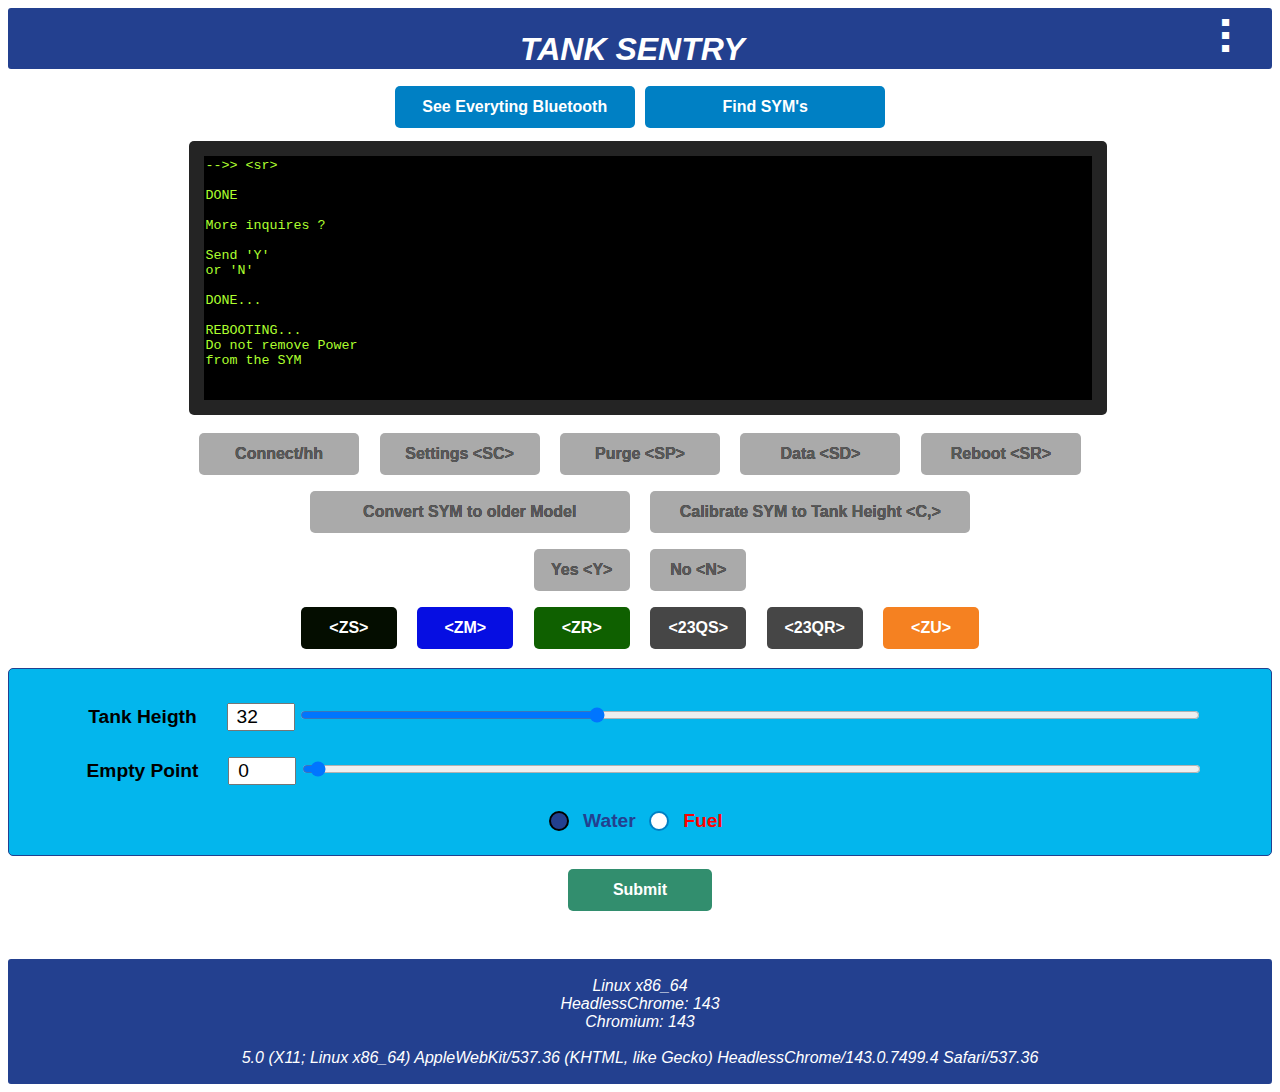
==== index.html @ a9f85390 "Update index.html" ====
<!DOCTYPE html>
<html lang="en">
<head>
    <meta charset="UTF-8">
    <meta name="viewport" content="width=device-width, initial-scale=1.0">
    <link rel="stylesheet" href="style/style3D.css" id="style3D" disabled>
    <link rel="stylesheet" href="style/styleFlat.css" id="styleFlat" >
    <link rel="stylesheet" href="style/nightStyle.css" id="nightStyle" disabled>
    <title>Tank Sentry</title>
</head>
<body>
    <div class="content-wrapper">
        <div class="mainContainer" id="title">
            <h1 class="tankSentry">TANK SENTRY</h1>
            <div class="dropdown">
                <button class="dropdown">&#10247;</button>
                <div class="dropdown-content">
                    <button class="" onclick="flatSyleSheet()">Flat Theme</button>
                    <button class="" onclick="style3DSheet()">3D Theme</button>
                    <button class="" onclick="nightSheet()">Night Theme</button>
                </div>
            </div>
        </div>
    
        <div class="container" id="findButtonsContainer">
            <button type="button" class="butt" id="seeEverythingId" onclick="seeEverything()">See Everyting Bluetooth</button>
            <button type="button" class="butt" id="FindSymsId" onclick="connectSym()">Find SYM's</button>
        </div>

        <div class="container" id="textAreaContainer">
            <label for="textArea"></label>
            <textarea name="textArea" title="SymResponce" id="textAreaId" rows="16" cols="80" disabled wrap="hard"></textarea>
        </div>

        <div class="container" id="mainButtonsContainer">
            <button type="button" class="butt set disable" id="hhId" onclick="hh()">Connect/hh</button>
            <button type="button" class="butt set disable" id="scId" onclick="sc()" disabled>Settings &ltSC&gt</button>
            <button type="button" class="butt set disable" id="spId" onclick="sp()" disabled>Purge &ltSP&gt</button>
            <button type="button" class="butt set disable" id="sdId" onclick="sd()" disabled>Data &ltSD&gt</button>
            <button type="button" class="butt set reboot disable" id="rebootId" onclick="reboot()" disabled>Reboot &ltSR&gt</button>
        </div>

        <div class="container" id="convertContainer">
            <button type="button" class="butt convert disable" id="convertToOlderId" onclick="convertSym()" disabled>Convert SYM to older Model</button>
            <button type="button" class="butt convert disable" id="calibateId" onclick="calibrationSelectionSection()" disabled>Calibrate SYM to Tank Height &ltC,&gt</button>
        </div>

        <div class="container" id="ynContainer">
            <button type="button" class="butt select yn disable" id="yId" onclick="y()" disabled>Yes &ltY&gt</button>
            <button type="button" class="butt select yn disable" id="nId" onclick="n()" disabled>No &ltN&gt</button>
        </div>

        <div class="container" id="olderSymsModelContainer">
            <button type="button" class="butt select zsSym" id="zsSymId" onclick="zsSym()">&ltZS&gt</button>
            <button type="button" class="butt select zmSym" id="zmSymId" onclick="zmSym()">&ltZM&gt</button>
            <button type="button" class="butt select zrSym" id="zrSymId" onclick="zrSym()">&ltZR&gt</button>
            <button type="button" class="butt select sym23qs" id="sym23qsId" onclick="sym23qs()">&lt23QS&gt</button>
            <button type="button" class="butt select sym23qr" id="sym23qrId" onclick="sym23qr()">&lt23QR&gt</button>
            <button type="button" class="butt select uSym" id="uSymId" onclick="uSym()">&ltZU&gt</button>
        </div>

        <section class="container" id="calibrationSection">
            <div class="container" id="calibrationContainer">
                <div class="container height">
                    <form>
                        <label for="heigthRangeId">Tank Heigth</label>
                        <label for="heigthNumberId"></label>
                        <input type="number" id="heigthNumberId" name="heightNumberName" class="" value="32" min="9" max="80" required oninput="this.form.heigthRangeId.value=this.value">
                        <input type="range" id="heigthRangeId" name="heigthRangeName" min="9" max="80" value="32" oninput="this.form.heigthNumberId.value = this.value">
                    </form>
                </div>
                <div class="container empty">
                    <form>
                        <label for="emptyRangeId">Empty Point</label>
                        <label for="emptyNumberId"></label>
                        <input type="number" id="emptyNumberId" name="emptyNumberName" class="" value="0" min="0" max="15" required oninput="this.form.emptyRangeId.value=this.value">
                        <input type="range" id="emptyRangeId" name="emptyRangeName" min="0" max="15" value="0" oninput="this.form.emptyNumberId.value=this.value">
                    </form>
                </div>
                <div class="container radios">
                    <input type="radio" id="waterRadioId" name="waterFuelName" value="W" class="" checked="checked">
                    <label for="waterRadioId" id="waterRadioLabel" class="water">Water</label>
                    <input type="radio" id="fuelRadioId" name="waterFuelName" value="D">
                    <label for="fuelRadioId" id="fuelRadioLabel" class="fuel">Fuel</label>
                </div>
            </div>
            <div class="container">
                <button type="button" class="butt submit" id="submitCalibrationId" onclick="submitCalibration()">Submit</button>
            </div>
        </section> 
    </div>

    <footer class="mainContainer" id="footerSection">
        <div class="container">
            <p id="deviceInfo"></p>
        </div>
    </footer>

<script src="js/index.js"></script>

    <!-- <div id="resources">
        <h3 style="color: black;">Resources:</h3>
        <p><span class="res">Google Bluetooth Internal Devices: </span> chrome://bluetooth-internals/#devices</p>
        <p><span class="res">Assigned Numbers PDF: </span> chrome-extension://efaidnbmnnnibpcajpcglclefindmkaj/https://www.bluetooth.com/wp-content/uploads/Files/Specification/HTML/Assigned_Numbers/out/en/Assigned_Numbers.pdf?v=1742134068537</p>
        <p><span class="res">Chrome Developer Exaple Code: </span> https://developer.chrome.com/docs/capabilities/bluetooth</p>
        <p><span class="res">Web Bluetooth / Write Descriptor Sample: </span> https://googlechrome.github.io/samples/web-bluetooth/write-descriptor.html?service=49535343-fe7d-4ae5-8fa9-9fafd205e455&characteristic=49535343-6daa-4d02-abf6-19569aca69fe</p>
        <p><span class="res">WebBluetooth Registries: </span> https://github.com/WebBluetoothCG/registries </p>
        <p><span class="res">Web Bluetooth API: </span>https://webbluetoothcg.github.io/web-bluetooth/#notification-events</p>
        <p><span class="res">Web Serial App: </span> https://web-serial-app.netlify.app/</p>
        <p><span class="res">Read Characteristic Value: </span> https://googlechrome.github.io/samples/web-bluetooth/read-characteristic-value-changed.html</p>
    </div> -->
    
</body>
</html>
---- style/style3D.css ----
:root {
  --darkBlue: #23408F;
  --mediumBlue: #0080c4;
  --lightBlue: #03B6ED;
  --textHover: #03ff03;
  --textCode: #adff2f;
  --textClick: #fcf401;
  --submitButton: #328E6E;
  --submitLight: #5ffc7f;
  --reboot: #ff4949;
  --rebootLight: #fcb0b0;
  --zs: #040d00;
  --zm: #060ee2;
  --zr: #0f6000;
  --sym23qs: #464646;
  --symU: #f58121;
  --zsLight: #ffffff;
  --zmLight: #7cd8f9;
  --zrLight: #8afc76;
  --symULight: #f5d2b4;
  --backDisable: #aaaaaa;
  --backDisableLight: #969696;
  --colorDisable: #5a5a5a;
}

body{background-color: white; font-family: "Droid Sans", sans-serif;}

.mainContainer{ font-style: oblique; background-color: var(--darkBlue); width: 100%; height: auto; padding: 0.1rem 0; text-align: center; border-radius: 10px; box-shadow: 0px 2px 5px black; display: inline-block;}

h1{ color: white; text-shadow: 3px 2px 2px black; float: left; position: absolute; margin-left: 40%;}
@media screen and (max-width: 700px) { .tankSentry { margin-left: 10%; } }


.dropdown { background-color: var(--darkBlue); color: white; font-size: 3rem; border: none; cursor: pointer; }
.dropdown { float: right; margin-right: 0.5rem;}
.dropdown-content { display: none; position: absolute; background-color: var(--darkBlue); z-index: 1; margin-top: 4.2rem; translate: -10rem; }
.dropdown-content button { color: white; display: block; background-color: var(--darkBlue); font-size: 1.5rem; width: 13rem; padding: 10px; border-radius: 3px; border-color: transparent;}
.dropdown-content button:hover {background-image: linear-gradient(var(--mediumBlue) 70%, var(--lightBlue));}
.dropdown:hover .dropdown-content { display: block; }
.dropdown:hover .dropdown { background-image: linear-gradient(var(--mediumBlue) 70%, var(--lightBlue)); }

#footerSection{color: white; margin-top: 2rem;}

textarea{ resize: none; background-color: black; color: var(--textCode); border-radius: 10px; border-width: 15px; width: 70%; box-shadow: 0px 2px 5px black;}

.container{display: inline-flexbox; text-align: center; margin-top: 10px; }

.butt{ padding: 10px; font-size: 16px; border-radius: 10px; font-weight: bold; margin-top: 5px;  width: 15rem; margin: 3px; color: white; text-shadow: 2px 2px 2px black; background-image: linear-gradient(var(--mediumBlue) 70%, var(--lightBlue)); }
.butt:hover{ box-shadow: 5px 5px 20px black; color: var(--textHover); }
.butt:active{ box-shadow: 10px 10px 20px black; color: var(--textClick); }

.reboot{ background-image: linear-gradient( var(--reboot) 60%, var(--rebootLight)); }

.select{ width: 6rem; margin-inline: 0.5rem; background-image: linear-gradient(var(--mediumBlue) 70%, white);}
.set{ width: 10rem; margin-inline: 0.5rem;}
.convert{ width: 20rem; margin-inline: 0.5rem;}
.yn{background-image: linear-gradient( var(--submitButton) 60%, var(--submitLight)); }

.zsSym{ background-image: linear-gradient( var(--zs) 60%, var(--zsLight));}
.zmSym{ background-image: linear-gradient( var(--zm) 60%, var(--zmLight));}
.zrSym{ background-image: linear-gradient( var(--zr) 60%, var(--zrLight));}
.sym23qs{ background-image: linear-gradient( var(--sym23qs) 60%, var(--zsLight));}
.sym23qr{ background-image: linear-gradient( var(--sym23qs) 60%, var(--zsLight));}
.uSym{ background-image: linear-gradient( var(--symU) 60%, var(--symULight));}

#calibrationContainer{font-weight: bold; font-size: 1.3rem; box-sizing: border-box; background-color: var(--lightBlue); border-radius: 10px; border: 0.1rem solid var(--darkBlue); width: 100%; align-items: center; margin: auto; margin-top: 1rem; height: auto; padding: 1rem 0rem;}

@media screen and (max-width: 700px) { .height { display: block; } }
@media screen and (max-width: 1000px) { .empty { display: block; } }

div input, div label{font-size: 1.2rem; color: black; margin: 0.5rem 0rem; padding-inline: 0.5rem; display: inline;}

input[type="number"]{ width: 3rem; display: inline-block; box-shadow: 0px 1px 3px black; font-weight: bold;}

input[type="range"]{ width: 70%; display: inline-block; box-shadow: 5px 2px 5px rgb(0, 44, 101); cursor: pointer; }

input[type="radio"] { -webkit-appearance: none; -moz-appearance: none; appearance: none; border-radius: 50%; width: 20px; height: 20px; border: 0.15rem solid var(--mediumBlue); transition: 0.5s all linear; background-color: white; vertical-align: middle; }

#waterRadioLabel:hover { color: var(--darkBlue); cursor: pointer; }
#waterRadioLabel { color: var(--darkBlue); }
#fuelRadioLabel:hover { color: red; cursor: pointer; }
#fuelRadioLabel { color: red; }

#waterRadioId[type="radio"]:checked { background-color: var(--darkBlue); border-color: black;}
#fuelRadioId[type="radio"]:checked { background-color: red; border-color: black;}


.submit{background-image: linear-gradient( var(--submitButton) 60%, var(--submitLight)); margin-bottom: 1rem; width: 9rem;}

.disable, .disable:hover, .disable:active{ background-image: linear-gradient( var(--backDisable), var(--backDisableLight)); color: var(--colorDisable); box-shadow: 0px 0px 0px black; text-shadow: 0px 0px 0px black; border-color: transparent; font-size: 1rem;}
---- style/styleFlat.css ----
:root {
  --darkBlue: #23408F;
  --mediumBlue: #0080c4;
  --lightBlue: #03B6ED;
  --textHover: #03ff03;
  --textCode: #adff2f;
  --textClick: #fcf401;
  --submitButton: #328E6E;
  --submitLight: #5ffc7f;
  --reboot: #ff4949;
  --rebootLight: #fcb0b0;
  --zs: #040d00;
  --zm: #060ee2;
  --zr: #0f6000;
  --sym23qs: #464646;
  --symU: #f58121;
  --zsLight: #ffffff;
  --zmLight: #7cd8f9;
  --zrLight: #8afc76;
  --symULight: #f5d2b4;
  --backDisable: #aaaaaa;
  --backDisableLight: #969696;
  --colorDisable: #5a5a5a;
}

body{background-color: white; font-family: "Droid Sans", sans-serif;}

.mainContainer{ font-style: oblique; background-color: var(--darkBlue); width: 100%; height: auto; padding: 0.1rem 0; text-align: center; border-radius: 3px; display: inline-block; }

h1{ color: white; float: left; position: absolute; margin-left: 40%; }
@media screen and (max-width: 700px) { .tankSentry { margin-left: 10%; } }

.dropdown { background-color: var(--darkBlue); color: white; font-size: 3rem; border: none; cursor: pointer; }
.dropdown { float: right; margin-right: 0.5rem;}
.dropdown-content { display: none; position: absolute; background-color: var(--darkBlue); z-index: 1; margin-top: 4.2rem; translate: -10rem; }
.dropdown-content button { color: white; display: block; background-color: var(--darkBlue); font-size: 1.5rem; width: 13rem; padding: 10px; border-radius: 3px; border-color: transparent;}
.dropdown-content button:hover {background-color: var(--lightBlue);}
.dropdown:hover .dropdown-content { display: block; }
.dropdown:hover .dropdown { background-color: var(--mediumBlue); }

#footerSection{color: white; margin-top: 2rem;}

textarea{ resize: none; background-color: black; color: var(--textCode); border-radius: 5px; border-width: 15px; width: 70%;}

.container{display: inline-flexbox; text-align: center; margin-top: 10px; }

.butt{ padding: 10px; font-size: 16px; border-radius: 5px; font-weight: bold; margin-top: 5px;  width: 15rem; margin: 3px; color: white; background-color: var(--mediumBlue); border-color: transparent;}
.butt:hover{ box-shadow: 5px 5px 20px black; color: var(--textHover); }
.butt:active{ box-shadow: 10px 10px 20px black; color: var(--textClick); }

.reboot{ background-color: var(--reboot) }

.select{ width: 6rem; margin-inline: 0.5rem; background-color: var(--mediumBlue);}
.set{ width: 10rem; margin-inline: 0.5rem;}
.convert{ width: 20rem; margin-inline: 0.5rem;}
.yn{background-color: var(--submitButton) }

.zsSym{ background-color: var(--zs);}
.zmSym{ background-color: var(--zm);}
.zrSym{ background-color: var(--zr);}
.sym23qs{ background-color: var(--sym23qs);}
.sym23qr{ background-color: var(--sym23qs);}
.uSym{ background-color: var(--symU);}

#calibrationContainer{font-weight: bold; font-size: 1.3rem; box-sizing: border-box; background-color: var(--lightBlue); border-radius: 5px; border: 0.1rem solid var(--darkBlue); width: 100%; align-items: center; margin: auto; margin-top: 1rem; height: auto; padding: 1rem 0rem;}

@media screen and (max-width: 700px) { .height { display: block; } }
@media screen and (max-width: 1000px) { .empty { display: block; } }

div input, div label{font-size: 1.2rem; color: black; margin: 0.5rem 0rem; padding-inline: 0.5rem; display: inline;}

input[type="number"]{ width: 3rem; display: inline-block;}

input[type="range"]{ width: 70%; display: inline-block;}

input[type="radio"] { -webkit-appearance: none; -moz-appearance: none; appearance: none; border-radius: 50%; width: 20px; height: 20px; border: 0.15rem solid var(--mediumBlue); transition: 0.5s all linear; background-color: white; vertical-align: middle; }

#waterRadioLabel:hover { color: var(--darkBlue); cursor: pointer; }
#waterRadioLabel { color: var(--darkBlue); }
#fuelRadioLabel:hover { color: red; cursor: pointer; }
#fuelRadioLabel { color: red; }

#waterRadioId[type="radio"]:checked { background-color: var(--darkBlue); border-color: black;}
#fuelRadioId[type="radio"]:checked { background-color: red; border-color: black;}


.submit{background-color: var(--submitButton); margin-bottom: 1rem; width: 9rem;}

.disable, .disable:hover, .disable:active{ background-color: var(--backDisable); color: var(--colorDisable); box-shadow: 0px 0px 0px black; text-shadow: 0px 0px 0px black; border-color: transparent; font-size: 1rem;}
---- style/nightStyle.css ----
:root {
  --darkBlue: #23408F;
  --mediumBlue: #0080c4;
  --lightBlue: #03B6ED;
  --textHover: #03ff03;
  --textCode: #adff2f;
  --textClick: #fcf401;
  --submitButton: #328E6E;
  --submitButtonBlack: #1c4d3b;
  --submitLight: #5ffc7f;
  --reboot: #ff4949;
  --rebootBlack: #6d2e2e;
  --rebootLight: #fcb0b0;
  --zs: #383a37;
  --zm: #232564;
  --zr: #27601e;
  --sym23qs: #464646;
  --symU: #9f571c;
  --zsLight: #ffffff;
  --zmLight: #7cd8f9;
  --zrLight: #8afc76;
  --symULight: #f5d2b4;
  --backDisable: #aaaaaa;
  --backDisableLight: #969696;
  --colorDisable: #5a5a5a;
  --buttonColor: #414141;
}

body{background-color: black; font-family: "Droid Sans", sans-serif;}

.mainContainer{ font-style: oblique; background-color: var(--buttonColor); width: 100%; height: auto; padding: 0.1rem 0; text-align: center; border-radius: 3px; display: inline-block; }

h1{ color: white; float: left; position: absolute; margin-left: 40%; }
@media screen and (max-width: 700px) { .tankSentry { margin-left: 10%; } }

.dropdown { background-color: var(--buttonColor); color: white; font-size: 3rem; border: none; cursor: pointer; }
.dropdown { float: right; margin-right: 0.5rem;}
.dropdown-content { display: none; position: absolute; background-color: black; z-index: 1; margin-top: 4.2rem; translate: -10rem; }
.dropdown-content button { color: white; display: block; background-color: var(--buttonColor); font-size: 1.5rem; width: 13rem; padding: 10px; border-radius: 3px; border-color: transparent;}
.dropdown-content button:hover {background-color: grey;}
.dropdown:hover .dropdown-content { display: block; }
.dropdown:hover .dropdown { background-color: grey; }

#footerSection{color: white; margin-top: 2rem;}

textarea{ resize: none; background-color: black; color: var(--textCode); border-radius: 5px; border-width: 15px; width: 70%;}

.container{display: inline-flexbox; text-align: center; margin-top: 10px; }

.butt{ padding: 10px; font-size: 16px; border-radius: 5px; font-weight: bold; margin-top: 5px;  width: 15rem; margin: 3px; color: white; background-color: var(--buttonColor); border-color: transparent;}
.butt:hover{ box-shadow: 5px 5px 20px black; background-color: grey;}
.butt:active{ box-shadow: 10px 10px 20px black; color: var(--textClick); }

.reboot{ background-color: var(--rebootBlack) }

.select{ width: 6rem; margin-inline: 0.5rem; background-color: var(--mediumBlue);}
.set{ width: 10rem; margin-inline: 0.5rem;}
.convert{ width: 20rem; margin-inline: 0.5rem;}
.yn{background-color: var(--submitButtonBlack) }

.zsSym{ background-color: var(--zs);}
.zmSym{ background-color: var(--zm);}
.zrSym{ background-color: var(--zr);}
.sym23qs{ background-color: var(--sym23qs);}
.sym23qr{ background-color: var(--sym23qs);}
.uSym{ background-color: var(--symU);}

#calibrationContainer{font-weight: bold; font-size: 1.3rem; box-sizing: border-box; background-color: var(--buttonColor); border-radius: 5px; width: 100%; align-items: center; margin: auto; margin-top: 1rem; height: auto; padding: 1rem 0rem;}

@media screen and (max-width: 700px) { .height { display: block; } }
@media screen and (max-width: 1000px) { .empty { display: block; } }

div input, div label{font-size: 1.2rem; color: white; margin: 0.5rem 0rem; padding-inline: 0.5rem; display: inline;}

input[type="number"]{ width: 3rem; display: inline-block; background-color: gray; font-weight: bold;}

input[type="range"]{ width: 70%; display: inline-block; accent-color: grey; }

input[type="radio"] { -webkit-appearance: none; -moz-appearance: none; appearance: none; border-radius: 50%; width: 20px; height: 20px; border: 0.15rem solid var(--mediumBlue); transition: 0.5s all linear; background-color: white; vertical-align: middle; }

#waterRadioLabel:hover { color: blue; cursor: pointer; }
#waterRadioLabel { color: blue; }
#fuelRadioLabel:hover { color: red; cursor: pointer; }
#fuelRadioLabel { color: red; }

#waterRadioId[type="radio"]:checked { background-color: blue; border-color: black;}
#fuelRadioId[type="radio"]:checked { background-color: red; border-color: black;}


.submit{background-color: var(--submitButtonBlack); margin-bottom: 1rem; width: 9rem;}

.disable, .disable:hover, .disable:active{ background-color: var(--backDisable); color: var(--colorDisable); box-shadow: 0px 0px 0px black; text-shadow: 0px 0px 0px black; border-color: transparent; font-size: 1rem;}
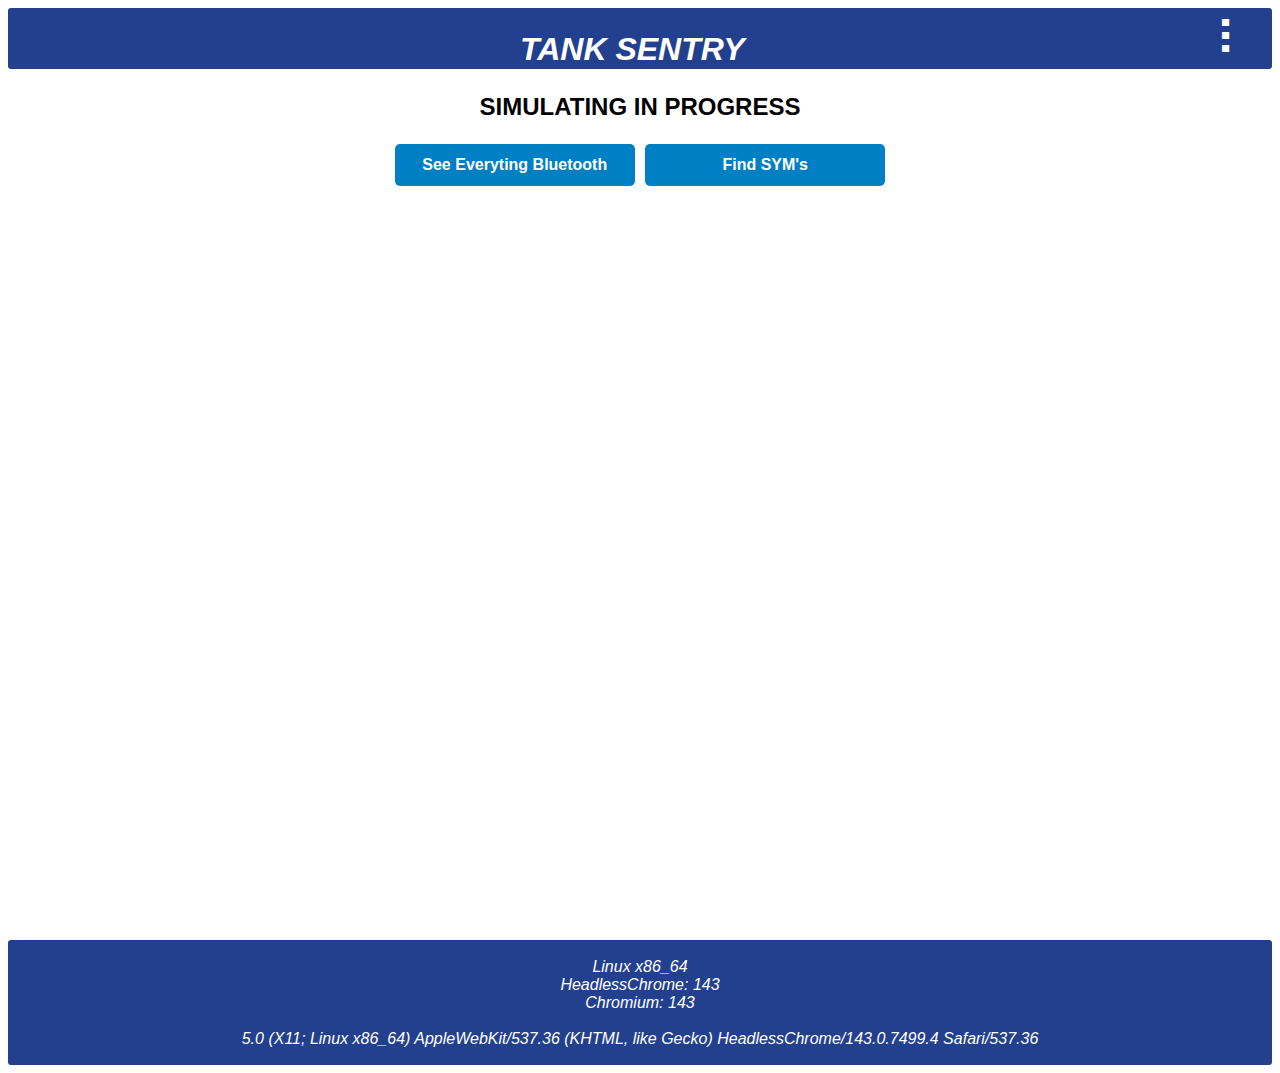
==== commit dda9f440: "Update index.html" ====
--- a/index.html
+++ b/index.html
@@ -4,8 +4,9 @@
     <meta charset="UTF-8">
     <meta name="viewport" content="width=device-width, initial-scale=1.0">
     <link rel="stylesheet" href="style/style3D.css" id="style3D" disabled>
+    <link rel="stylesheet" href="style/nightStyle.css" id="nightStyle" disabled>
     <link rel="stylesheet" href="style/styleFlat.css" id="styleFlat" >
-    <link rel="stylesheet" href="style/nightStyle.css" id="nightStyle" disabled>
+    <link rel="stylesheet" href="style/Style.css" id="Style">
     <title>Tank Sentry</title>
 </head>
 <body>
@@ -18,8 +19,14 @@
                     <button class="" onclick="flatSyleSheet()">Flat Theme</button>
                     <button class="" onclick="style3DSheet()">3D Theme</button>
                     <button class="" onclick="nightSheet()">Night Theme</button>
+                    <hr>
+                    <button class="simulatingInProgress" id="simulatePage" onclick="simulate()">Simulate</button>
                 </div>
             </div>
+        </div>
+
+        <div class="container">
+            <h2 class="" id="simulatingTitle">SIMULATING IN PROGRESS</h2>
         </div>
     
         <div class="container" id="findButtonsContainer">
--- a/style/style3D.css
+++ b/style/style3D.css
@@ -25,6 +25,8 @@
 }
 
 body{background-color: white; font-family: "Droid Sans", sans-serif;}
+
+.content-wrapper { min-height: 100vh; }
 
 .mainContainer{ font-style: oblique; background-color: var(--darkBlue); width: 100%; height: auto; padding: 0.1rem 0; text-align: center; border-radius: 10px; box-shadow: 0px 2px 5px black; display: inline-block;}
 
--- a/style/nightStyle.css
+++ b/style/nightStyle.css
@@ -28,6 +28,8 @@
 }
 
 body{background-color: black; font-family: "Droid Sans", sans-serif;}
+
+.content-wrapper { min-height: 100vh; }
 
 .mainContainer{ font-style: oblique; background-color: var(--buttonColor); width: 100%; height: auto; padding: 0.1rem 0; text-align: center; border-radius: 3px; display: inline-block; }
 
--- a/style/styleFlat.css
+++ b/style/styleFlat.css
@@ -25,6 +25,8 @@
 }
 
 body{background-color: white; font-family: "Droid Sans", sans-serif;}
+
+.content-wrapper { min-height: 100vh; }
 
 .mainContainer{ font-style: oblique; background-color: var(--darkBlue); width: 100%; height: auto; padding: 0.1rem 0; text-align: center; border-radius: 3px; display: inline-block; }
 
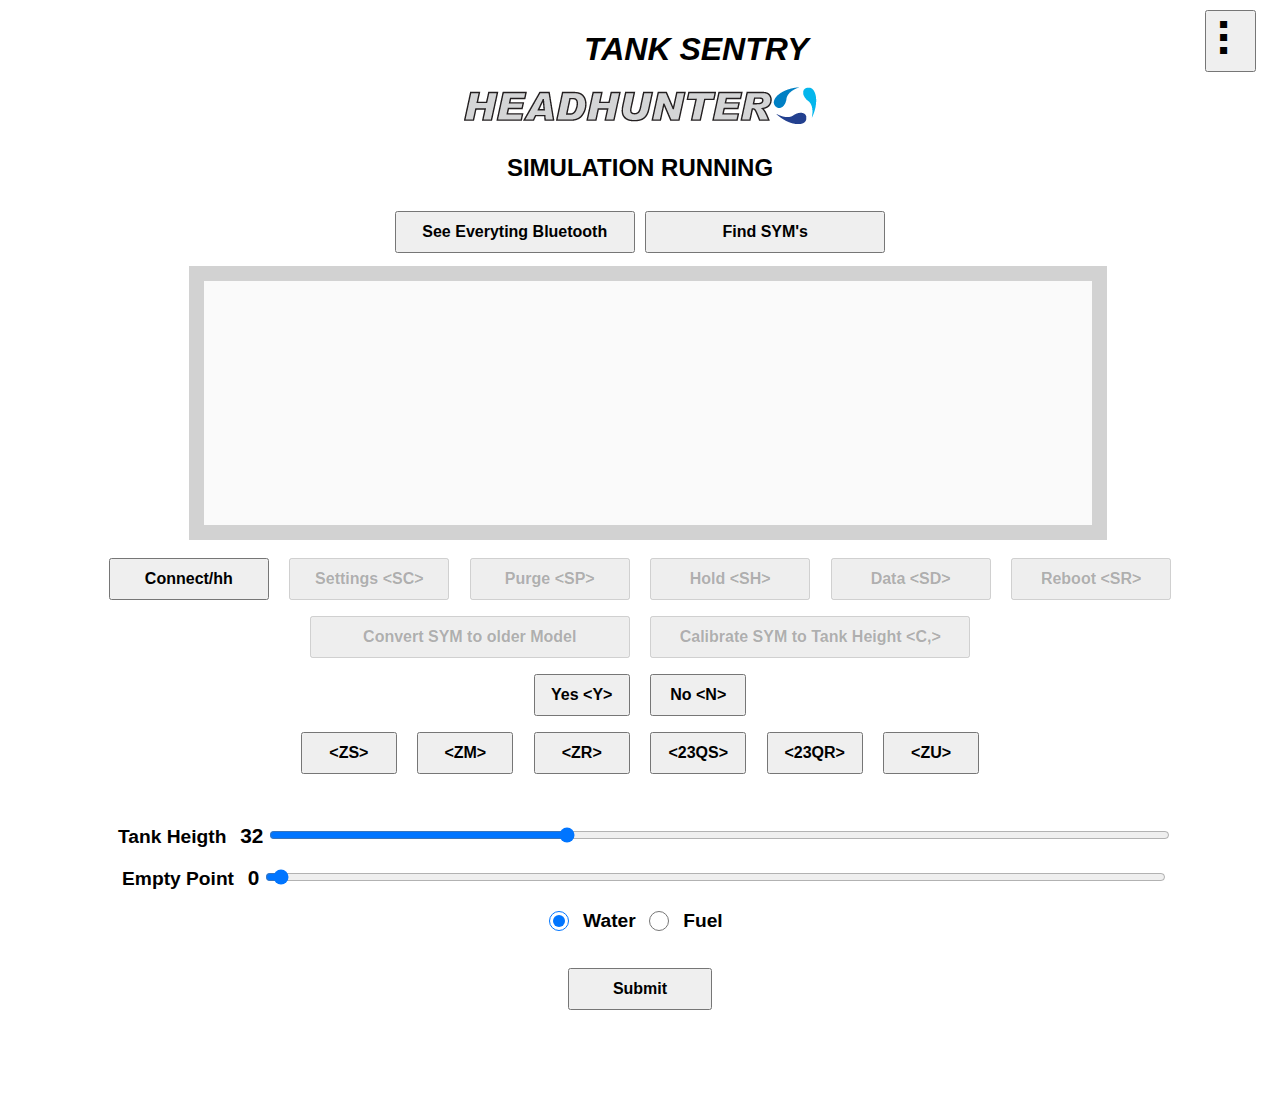
==== commit 03057e25: "Update index.html" ====
--- a/index.html
+++ b/index.html
@@ -4,9 +4,9 @@
     <meta charset="UTF-8">
     <meta name="viewport" content="width=device-width, initial-scale=1.0">
     <link rel="stylesheet" href="style/style3D.css" id="style3D" disabled>
-    <link rel="stylesheet" href="style/nightStyle.css" id="nightStyle" disabled>
-    <link rel="stylesheet" href="style/styleFlat.css" id="styleFlat" >
-    <link rel="stylesheet" href="style/Style.css" id="Style">
+    <link rel="stylesheet" href="style/styleNigth.css" id="styleNight" disabled>
+    <link rel="stylesheet" href="style/styleDay.css" id="styleDay">
+    <link rel="stylesheet" href="style/Style.css" id="style">
     <title>Tank Sentry</title>
 </head>
 <body>
@@ -16,9 +16,9 @@
             <div class="dropdown">
                 <button class="dropdown">&#10247;</button>
                 <div class="dropdown-content">
-                    <button class="" onclick="flatSyleSheet()">Flat Theme</button>
+                    <button class="" onclick="daySheet()">Day Theme</button>
+                    <button class="" onclick="nightSheet()">Night Theme</button>
                     <button class="" onclick="style3DSheet()">3D Theme</button>
-                    <button class="" onclick="nightSheet()">Night Theme</button>
                     <hr>
                     <button class="simulatingInProgress" id="simulatePage" onclick="simulate()">Simulate</button>
                 </div>
@@ -26,7 +26,11 @@
         </div>
 
         <div class="container">
-            <h2 class="" id="simulatingTitle">SIMULATING IN PROGRESS</h2>
+            <img src="logo1.png" alt="Headhunter Logo">
+        </div>
+
+        <div class="container">
+            <h2 class="" id="simulatingTitle">SIMULATION RUNNING</h2>
         </div>
     
         <div class="container" id="findButtonsContainer">
@@ -43,6 +47,7 @@
             <button type="button" class="butt set disable" id="hhId" onclick="hh()">Connect/hh</button>
             <button type="button" class="butt set disable" id="scId" onclick="sc()" disabled>Settings &ltSC&gt</button>
             <button type="button" class="butt set disable" id="spId" onclick="sp()" disabled>Purge &ltSP&gt</button>
+            <button type="button" class="butt set disable" id="shId" onclick="sh()" disabled>Hold &ltSH&gt</button>
             <button type="button" class="butt set disable" id="sdId" onclick="sd()" disabled>Data &ltSD&gt</button>
             <button type="button" class="butt set reboot disable" id="rebootId" onclick="reboot()" disabled>Reboot &ltSR&gt</button>
         </div>
@@ -53,8 +58,8 @@
         </div>
 
         <div class="container" id="ynContainer">
-            <button type="button" class="butt select yn disable" id="yId" onclick="y()" disabled>Yes &ltY&gt</button>
-            <button type="button" class="butt select yn disable" id="nId" onclick="n()" disabled>No &ltN&gt</button>
+            <button type="button" class="butt select yn" id="yId" onclick="y()">Yes &ltY&gt</button>
+            <button type="button" class="butt select yn" id="nId" onclick="n()">No &ltN&gt</button>
         </div>
 
         <div class="container" id="olderSymsModelContainer">
@@ -69,19 +74,17 @@
         <section class="container" id="calibrationSection">
             <div class="container" id="calibrationContainer">
                 <div class="container height">
-                    <form>
+                    <form oninput="heigthOutput.value = heigthRangeId.value">
                         <label for="heigthRangeId">Tank Heigth</label>
-                        <label for="heigthNumberId"></label>
-                        <input type="number" id="heigthNumberId" name="heightNumberName" class="" value="32" min="9" max="80" required oninput="this.form.heigthRangeId.value=this.value">
-                        <input type="range" id="heigthRangeId" name="heigthRangeName" min="9" max="80" value="32" oninput="this.form.heigthNumberId.value = this.value">
+                        <output name= "heigthOutput" for="heigthRangeName" >32</output>
+                        <input type="range" id="heigthRangeId" name="heigthRangeName" min="9" max="80" value="32" >
                     </form>
                 </div>
                 <div class="container empty">
-                    <form>
+                    <form oninput="emptyOutput.value = emptyRangeId.value">
                         <label for="emptyRangeId">Empty Point</label>
-                        <label for="emptyNumberId"></label>
-                        <input type="number" id="emptyNumberId" name="emptyNumberName" class="" value="0" min="0" max="15" required oninput="this.form.emptyRangeId.value=this.value">
-                        <input type="range" id="emptyRangeId" name="emptyRangeName" min="0" max="15" value="0" oninput="this.form.emptyNumberId.value=this.value">
+                        <output name= "emptyOutput" for="emptyRangeName" >0</output>
+                        <input type="range" id="emptyRangeId" name="emptyRangeName" min="0" max="15" value="0">
                     </form>
                 </div>
                 <div class="container radios">
--- a/style/style3D.css
+++ b/style/style3D.css
@@ -1,8 +1,8 @@
  
 :root {
-  --darkBlue: #23408F;
-  --mediumBlue: #0080c4;
-  --lightBlue: #03B6ED;
+  --darkBlue2: #23408F;
+  --mediumBlue2: #0080c4;
+  --lightBlue2: #03B6ED;
   --textHover: #03ff03;
   --textCode: #adff2f;
   --textClick: #fcf401;
@@ -19,78 +19,68 @@
   --zmLight: #7cd8f9;
   --zrLight: #8afc76;
   --symULight: #f5d2b4;
+  --rangeBlue: #002c65;
   --backDisable: #aaaaaa;
   --backDisableLight: #969696;
   --colorDisable: #5a5a5a;
 }
 
-body{background-color: white; font-family: "Droid Sans", sans-serif;}
+body{ background-color: white; }
 
-.content-wrapper { min-height: 100vh; }
+.mainContainer{ background-color: var(--darkBlue2); border-radius: 10px; box-shadow: 0px 2px 5px black; }
 
-.mainContainer{ font-style: oblique; background-color: var(--darkBlue); width: 100%; height: auto; padding: 0.1rem 0; text-align: center; border-radius: 10px; box-shadow: 0px 2px 5px black; display: inline-block;}
+h1{ color: white; text-shadow: 3px 2px 2px black; }
 
-h1{ color: white; text-shadow: 3px 2px 2px black; float: left; position: absolute; margin-left: 40%;}
-@media screen and (max-width: 700px) { .tankSentry { margin-left: 10%; } }
+#simulatingTitle{ background-color: rgb(0, 255, 0); color: rgb(0, 11, 50); border-radius: 10px; box-shadow: 0px 2px 5px black; text-shadow: 3px 2px 2px white; }
 
+.dropdown { background-color: var(--darkBlue2); color: white; border: none; }
+.dropdown-content { background-color: var(--darkBlue2); }
+.dropdown-content button { color: white; background-color: var(--darkBlue2); border-radius: 3px; border-color: transparent; }
+.dropdown-content button:hover { background-image: linear-gradient(var(--mediumBlue2) 70%, var(--lightBlue2)); }
+.dropdown:hover .dropdown { background-image: linear-gradient(var(--mediumBlue2) 70%, var(--lightBlue2)); }
 
-.dropdown { background-color: var(--darkBlue); color: white; font-size: 3rem; border: none; cursor: pointer; }
-.dropdown { float: right; margin-right: 0.5rem;}
-.dropdown-content { display: none; position: absolute; background-color: var(--darkBlue); z-index: 1; margin-top: 4.2rem; translate: -10rem; }
-.dropdown-content button { color: white; display: block; background-color: var(--darkBlue); font-size: 1.5rem; width: 13rem; padding: 10px; border-radius: 3px; border-color: transparent;}
-.dropdown-content button:hover {background-image: linear-gradient(var(--mediumBlue) 70%, var(--lightBlue));}
-.dropdown:hover .dropdown-content { display: block; }
-.dropdown:hover .dropdown { background-image: linear-gradient(var(--mediumBlue) 70%, var(--lightBlue)); }
+hr{ background-color: var(--mediumBlue2); border-color: black; box-shadow: 0px 1px 3px black; width: 96%; }
 
-#footerSection{color: white; margin-top: 2rem;}
+#footerSection{ color: white; }
 
-textarea{ resize: none; background-color: black; color: var(--textCode); border-radius: 10px; border-width: 15px; width: 70%; box-shadow: 0px 2px 5px black;}
+textarea{ background-color: black; color: var(--textCode); border-radius: 10px; box-shadow: 0px 2px 5px black; }
 
-.container{display: inline-flexbox; text-align: center; margin-top: 10px; }
-
-.butt{ padding: 10px; font-size: 16px; border-radius: 10px; font-weight: bold; margin-top: 5px;  width: 15rem; margin: 3px; color: white; text-shadow: 2px 2px 2px black; background-image: linear-gradient(var(--mediumBlue) 70%, var(--lightBlue)); }
+.butt{ border-radius: 10px; color: white; text-shadow: 2px 2px 2px black; background-image: linear-gradient(var(--mediumBlue2) 70%, var(--lightBlue2)); }
 .butt:hover{ box-shadow: 5px 5px 20px black; color: var(--textHover); }
 .butt:active{ box-shadow: 10px 10px 20px black; color: var(--textClick); }
 
 .reboot{ background-image: linear-gradient( var(--reboot) 60%, var(--rebootLight)); }
 
-.select{ width: 6rem; margin-inline: 0.5rem; background-image: linear-gradient(var(--mediumBlue) 70%, white);}
-.set{ width: 10rem; margin-inline: 0.5rem;}
-.convert{ width: 20rem; margin-inline: 0.5rem;}
-.yn{background-image: linear-gradient( var(--submitButton) 60%, var(--submitLight)); }
+.select{ background-image: linear-gradient(var(--mediumBlue2) 70%, white); }
 
-.zsSym{ background-image: linear-gradient( var(--zs) 60%, var(--zsLight));}
-.zmSym{ background-image: linear-gradient( var(--zm) 60%, var(--zmLight));}
-.zrSym{ background-image: linear-gradient( var(--zr) 60%, var(--zrLight));}
-.sym23qs{ background-image: linear-gradient( var(--sym23qs) 60%, var(--zsLight));}
-.sym23qr{ background-image: linear-gradient( var(--sym23qs) 60%, var(--zsLight));}
-.uSym{ background-image: linear-gradient( var(--symU) 60%, var(--symULight));}
+.yn{ background-image: linear-gradient( var(--submitButton) 60%, var(--submitLight)); }
 
-#calibrationContainer{font-weight: bold; font-size: 1.3rem; box-sizing: border-box; background-color: var(--lightBlue); border-radius: 10px; border: 0.1rem solid var(--darkBlue); width: 100%; align-items: center; margin: auto; margin-top: 1rem; height: auto; padding: 1rem 0rem;}
+.zsSym{ background-image: linear-gradient( var(--zs) 60%, var(--zsLight)); }
+.zmSym{ background-image: linear-gradient( var(--zm) 60%, var(--zmLight)); }
+.zrSym{ background-image: linear-gradient( var(--zr) 60%, var(--zrLight)); }
+.sym23qs{ background-image: linear-gradient( var(--sym23qs) 60%, var(--zsLight)); }
+.sym23qr{ background-image: linear-gradient( var(--sym23qs) 60%, var(--zsLight)); }
+.uSym{ background-image: linear-gradient( var(--symU) 60%, var(--symULight)); }
 
-@media screen and (max-width: 700px) { .height { display: block; } }
-@media screen and (max-width: 1000px) { .empty { display: block; } }
+#calibrationContainer{ background-color: var(--lightBlue2); border-radius: 10px; border: 0.1rem solid var(--darkBlue2); }
 
-div input, div label{font-size: 1.2rem; color: black; margin: 0.5rem 0rem; padding-inline: 0.5rem; display: inline;}
+div input, div label{ color: black; }
 
-input[type="number"]{ width: 3rem; display: inline-block; box-shadow: 0px 1px 3px black; font-weight: bold;}
+input[type="number"]{ box-shadow: 0px 1px 3px black; }
 
-input[type="range"]{ width: 70%; display: inline-block; box-shadow: 5px 2px 5px rgb(0, 44, 101); cursor: pointer; }
+input[type="range"]{ box-shadow: 5px 2px 5px var(--rangeBlue); }
 
-input[type="radio"] { -webkit-appearance: none; -moz-appearance: none; appearance: none; border-radius: 50%; width: 20px; height: 20px; border: 0.15rem solid var(--mediumBlue); transition: 0.5s all linear; background-color: white; vertical-align: middle; }
-
-#waterRadioLabel:hover { color: var(--darkBlue); cursor: pointer; }
-#waterRadioLabel { color: var(--darkBlue); }
-#fuelRadioLabel:hover { color: red; cursor: pointer; }
+#waterRadioLabel:hover { color: var(--darkBlue2); }
+#waterRadioLabel { color: var(--darkBlue2); }
+#fuelRadioLabel:hover { color: red; }
 #fuelRadioLabel { color: red; }
 
-#waterRadioId[type="radio"]:checked { background-color: var(--darkBlue); border-color: black;}
-#fuelRadioId[type="radio"]:checked { background-color: red; border-color: black;}
+#waterRadioId[type="radio"]:checked { background-color: var(--darkBlue2); border-color: black; }
+#fuelRadioId[type="radio"]:checked { background-color: red; border-color: black; }
 
+.submit{ background-image: linear-gradient( var(--submitButton) 60%, var(--submitLight)); }
 
-.submit{background-image: linear-gradient( var(--submitButton) 60%, var(--submitLight)); margin-bottom: 1rem; width: 9rem;}
-
-.disable, .disable:hover, .disable:active{ background-image: linear-gradient( var(--backDisable), var(--backDisableLight)); color: var(--colorDisable); box-shadow: 0px 0px 0px black; text-shadow: 0px 0px 0px black; border-color: transparent; font-size: 1rem;}
+.disable, .disable:hover, .disable:active{ background-image: linear-gradient( var(--backDisable), var(--backDisableLight)); color: var(--colorDisable); box-shadow: 0px 0px 0px black; text-shadow: 0px 0px 0px black; border-color: transparent; }
 
 
 
--- a/style/Style.css
+++ b/style/Style.css
@@ -0,0 +1,59 @@
+
+body{ font-family: "Droid Sans", sans-serif; display: flex; flex-direction: column; min-height: 100vh; }
+
+.content-wrapper { flex-grow: 1; }
+
+.mainContainer{ font-style: oblique; width: 100%; height: auto; padding: 0.1rem 0; text-align: center; display: inline-block; }
+
+h1{ float: left; position: absolute; margin-left: 45%; }
+@media screen and (max-width: 700px) { .tankSentry { margin-left: 5%; } }
+
+#simulatingTitle{ font-weight: bolder; display: inline-block; height: auto; margin: auto; padding: 1rem; }
+
+.dropdown { font-size: 3rem; cursor: pointer; float: right; margin-right: 0.5rem; }
+.dropdown-content { display: none; position: absolute; z-index: 1; margin-top: 4.2rem; translate: -10rem; }
+.dropdown-content button { display: block; font-size: 1.5rem; width: 13rem; padding: 10px; }
+.dropdown:hover .dropdown-content { display: block; }
+
+hr{ height: 10px; }
+
+#simulatePage{ margin-bottom: 10px; }
+
+#footerSection { margin: 2rem 0rem; }
+
+textarea{ resize: none; border-width: 15px; width: 70%;}
+
+.container{ display: inline-flexbox; text-align: center; margin-top: 10px; }
+
+.butt{ padding: 10px; font-size: 16px; font-weight: bold; margin-top: 5px;  width: 15rem; margin: 3px; }
+
+.select{ width: 6rem; margin-inline: 0.5rem; }
+
+.set{ width: 10rem; margin-inline: 0.5rem; }
+
+.convert{ width: 20rem; margin-inline: 0.5rem; }
+
+#calibrationContainer{ font-weight: bold; font-size: 1.3rem; box-sizing: border-box; width: 100%; align-items: center; margin: auto; margin-top: 1rem; height: auto; padding: 1rem 0rem; }
+
+@media screen and ( max-width: 700px) { .height { display: block; } }
+@media screen and ( max-width: 1000px) { .empty { display: block; } }
+
+div input, div label{ font-size: 1.2rem; margin: 0.5rem 0rem; padding-inline: 0.5rem; display: inline; }
+
+input[type="number"]{ width: 3rem; display: inline-block;}
+
+input[type="range"]{ width: 70%; display: inline-block;}
+
+input[type="radio"] { width: 20px; border-radius: 50%; height: 20px; transition: 0.5s all linear; vertical-align: middle; }
+
+#waterRadioLabel:hover { cursor: pointer; }
+#fuelRadioLabel:hover { cursor: pointer; }
+
+.submit{ margin-bottom: 1rem; width: 9rem;}
+
+.disable, .disable:hover, .disable:active{ font-size: 1rem;}
+
+
+
+
+
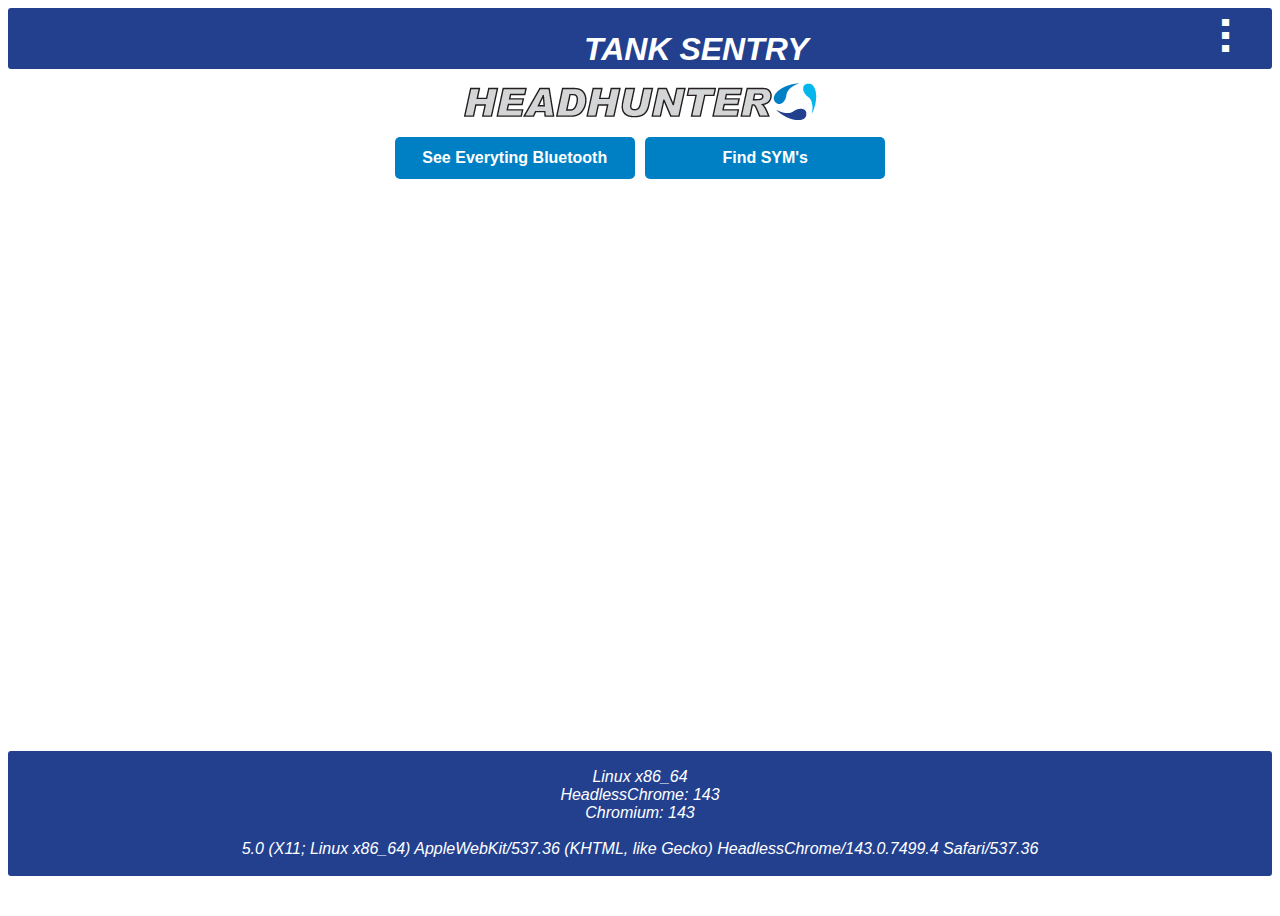
==== commit cb85ca04: "Update index.html" ====
--- a/index.html
+++ b/index.html
@@ -4,7 +4,7 @@
     <meta charset="UTF-8">
     <meta name="viewport" content="width=device-width, initial-scale=1.0">
     <link rel="stylesheet" href="style/style3D.css" id="style3D" disabled>
-    <link rel="stylesheet" href="style/styleNigth.css" id="styleNight" disabled>
+    <link rel="stylesheet" href="style/styleNight.css" id="styleNight" disabled>
     <link rel="stylesheet" href="style/styleDay.css" id="styleDay">
     <link rel="stylesheet" href="style/Style.css" id="style">
     <title>Tank Sentry</title>
--- a/style/style3D.css
+++ b/style/style3D.css
@@ -31,7 +31,7 @@
 
 h1{ color: white; text-shadow: 3px 2px 2px black; }
 
-#simulatingTitle{ background-color: rgb(0, 255, 0); color: rgb(0, 11, 50); border-radius: 10px; box-shadow: 0px 2px 5px black; text-shadow: 3px 2px 2px white; }
+#simulatingTitle{ background-color: rgb(0, 255, 0); color: rgb(0, 11, 50); border-radius: 10px; box-shadow: 0px 2px 5px black; text-shadow: 3px 2px 2px rgb(125, 248, 125); }
 
 .dropdown { background-color: var(--darkBlue2); color: white; border: none; }
 .dropdown-content { background-color: var(--darkBlue2); }
@@ -45,7 +45,7 @@
 
 textarea{ background-color: black; color: var(--textCode); border-radius: 10px; box-shadow: 0px 2px 5px black; }
 
-.butt{ border-radius: 10px; color: white; text-shadow: 2px 2px 2px black; background-image: linear-gradient(var(--mediumBlue2) 70%, var(--lightBlue2)); }
+.butt{ border-radius: 10px; color: white; text-shadow: 2px 2px 2px var(--darkBlue2); background-image: linear-gradient(var(--mediumBlue2) 70%, var(--lightBlue2)); }
 .butt:hover{ box-shadow: 5px 5px 20px black; color: var(--textHover); }
 .butt:active{ box-shadow: 10px 10px 20px black; color: var(--textClick); }
 
@@ -66,9 +66,11 @@
 
 div input, div label{ color: black; }
 
-input[type="number"]{ box-shadow: 0px 1px 3px black; }
+output{ border: 1px solid black; box-shadow: 0px 2px 5px black; border-radius: 5px; }
 
 input[type="range"]{ box-shadow: 5px 2px 5px var(--rangeBlue); }
+
+input[type="radio"] { border: 2px solid var(--darkBlue2); background-color: white; }
 
 #waterRadioLabel:hover { color: var(--darkBlue2); }
 #waterRadioLabel { color: var(--darkBlue2); }
--- a/style/styleNight.css
+++ b/style/styleNight.css
@@ -0,0 +1,80 @@
+ 
+:root {
+  --mediumBlue: #0080c4;
+  --textCode: #adff2f;
+  --textClick: #fcf401;
+  --submitButtonBlack: #1c4d3b;
+  --rebootBlack: #6d2e2e;
+  --zs: #383a37;
+  --zm: #232564;
+  --zr: #27601e;
+  --sym23qs: #464646;
+  --symU: #9f571c;
+  --backDisable: #aaaaaa;
+  --colorDisable: #5a5a5a;
+  --buttonColor: #414141;
+}
+
+body{ background-color: black; }
+
+.mainContainer{ background-color: var(--buttonColor); border-radius: 3px; }
+
+h1{ color: white; }
+
+#simulatingTitle{ background-color: var(--zr); color: white; border-radius: 3px;}
+
+.dropdown { background-color: var(--buttonColor); color: white; border: none; }
+.dropdown-content { background-color: var(--buttonColor); }
+.dropdown-content button { color: white; background-color: var(--buttonColor); border-radius: 3px; border-color: transparent; }
+.dropdown-content button:hover { background-color: grey; }
+.dropdown:hover .dropdown { background-color: grey; }
+
+hr{ background-color: grey; border-color: black; }
+
+#footerSection{ color: white; }
+
+textarea{ background-color: black; color: var(--textCode); border-radius: 5px; }
+
+.butt{ border-radius: 5px; color: white; background-color: var(--buttonColor); border-color: transparent; }
+.butt:hover{ box-shadow: 5px 5px 20px black; background-color: grey; }
+.butt:active{ box-shadow: 10px 10px 20px black; color: var(--textClick); }
+
+.reboot{ background-color: var(--rebootBlack) }
+
+.select{ background-color: var(--mediumBlue); }
+
+.yn{ background-color: var(--submitButtonBlack) }
+
+.zsSym{ background-color: var(--zs); }
+.zmSym{ background-color: var(--zm); }
+.zrSym{ background-color: var(--zr); }
+.sym23qs{ background-color: var(--sym23qs); }
+.sym23qr{ background-color: var(--sym23qs); }
+.uSym{ background-color: var(--symU); }
+
+#calibrationContainer{ background-color: var(--buttonColor); border-radius: 5px; }
+
+div input, div label{ color: white; }
+
+output{ border: 1px solid gray; border-radius: 3px; color: white;}
+
+input[type="range"]{ accent-color: grey; }
+
+input[type="radio"] { border: 2px solid black; background-color: white; }
+
+#waterRadioLabel:hover { color: blue; cursor: pointer; }
+#waterRadioLabel { color: blue; }
+#fuelRadioLabel:hover { color: red; cursor: pointer; }
+#fuelRadioLabel { color: red; }
+
+#waterRadioId[type="radio"]:checked { background-color: blue; border-color: black;}
+#fuelRadioId[type="radio"]:checked { background-color: red; border-color: black;}
+
+
+.submit{ background-color: var(--submitButtonBlack); }
+
+.disable, .disable:hover, .disable:active{ background-color: var(--backDisable); color: var(--colorDisable); box-shadow: 0px 0px 0px black; text-shadow: 0px 0px 0px black; border-color: transparent; }
+
+
+
+
--- a/style/styleDay.css
+++ b/style/styleDay.css
@@ -0,0 +1,81 @@
+
+:root {
+  --darkBlue2: #23408F;
+  --mediumBlue2: #0080c4;
+  --lightBlue2: #03B6ED;
+  --textHover: #03ff03;
+  --textCode: #adff2f;
+  --textClick: #fcf401;
+  --submitButton: #328E6E;
+  --reboot: #ff4949;
+  --zs: #040d00;
+  --zm: #060ee2;
+  --zr: #0f6000;
+  --sym23qs: #464646;
+  --symU: #f58121;
+  --backDisable: #aaaaaa;
+  --colorDisable: #5a5a5a;
+}
+
+body{ background-color: white; }
+
+.mainContainer{ background-color: var(--darkBlue2); border-radius: 3px; }
+
+h1{ color: white; }
+
+#simulatingTitle{ background-color: rgb(0, 255, 0); color: rgb(0, 11, 50); border-radius: 3px;}
+
+
+.dropdown { background-color: var(--darkBlue2); color: white; border: none; }
+.dropdown-content { background-color: var(--darkBlue2); }
+.dropdown-content button { color: white; background-color: var(--darkBlue2); border-radius: 3px; border-color: transparent; }
+.dropdown-content button:hover { background-color: var(--lightBlue2); }
+.dropdown:hover .dropdown { background-color: var(--mediumBlue2); }
+
+hr{ background-color: var(--mediumBlue2); border-color: black; }
+
+#footerSection{ color: white; }
+
+textarea{ background-color: black; color: var(--textCode); border-radius: 5px; }
+
+.butt{ border-radius: 5px; color: white; background-color: var(--mediumBlue2); border-color: transparent; }
+.butt:hover{ box-shadow: 5px 5px 20px black; color: var(--textHover); }
+.butt:active{ box-shadow: 10px 10px 20px black; color: var(--textClick); }
+
+.reboot{ background-color: var(--reboot) }
+
+.select{ background-color: var(--mediumBlue2); }
+
+.yn{ background-color: var(--submitButton) }
+
+.zsSym{ background-color: var(--zs); }
+.zmSym{ background-color: var(--zm); }
+.zrSym{ background-color: var(--zr); }
+.sym23qs{ background-color: var(--sym23qs); }
+.sym23qr{ background-color: var(--sym23qs); }
+.uSym{ background-color: var(--symU); }
+
+#calibrationContainer{ background-color: var(--lightBlue2); border-radius: 5px; border: 0.1rem solid var(--darkBlue2); }
+
+div input, div label{ color: black; }
+
+output{ border: 1px solid var(--darkBlue2); border-radius: 3px; }
+
+input[type="radio"] { border: 2px solid black; background-color: white; }
+
+#waterRadioLabel:hover { color: var(--darkBlue2); }
+#waterRadioLabel { color: var(--darkBlue2); }
+#fuelRadioLabel:hover { color: red; }
+#fuelRadioLabel { color: red; }
+
+#waterRadioId[type="radio"]:checked { background-color: var(--darkBlue2); border-color: black;}
+#fuelRadioId[type="radio"]:checked { background-color: red; border-color: black;}
+
+.submit{ background-color: var(--submitButton); }
+
+.disable, .disable:hover, .disable:active{ background-color: var(--backDisable); color: var(--colorDisable); box-shadow: 0px 0px 0px black; text-shadow: 0px 0px 0px black; border-color: transparent; }
+
+
+
+
+
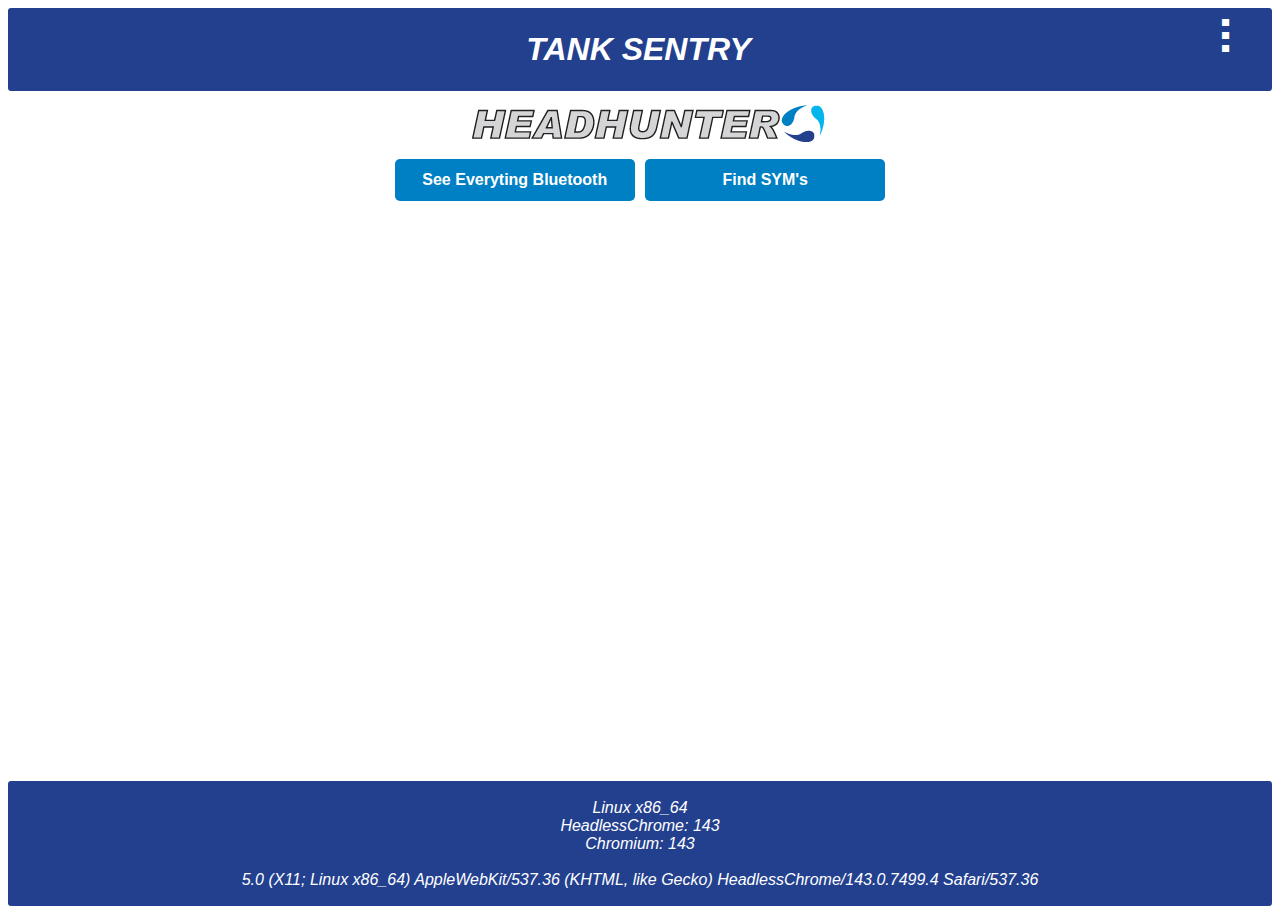
==== commit 6b2fc4b4: "Update index.html" ====
--- a/index.html
+++ b/index.html
@@ -6,7 +6,7 @@
     <link rel="stylesheet" href="style/style3D.css" id="style3D" disabled>
     <link rel="stylesheet" href="style/styleNight.css" id="styleNight" disabled>
     <link rel="stylesheet" href="style/styleDay.css" id="styleDay">
-    <link rel="stylesheet" href="style/Style.css" id="style">
+    <link rel="stylesheet" href="style/style.css" id="style">
     <title>Tank Sentry</title>
 </head>
 <body>
--- a/style/style.css
+++ b/style/style.css
@@ -0,0 +1,60 @@
+
+body{ font-family: "Droid Sans", sans-serif; display: flex; flex-direction: column; min-height: 100vh; }
+
+.content-wrapper { flex-grow: 1; }
+
+.mainContainer{ font-style: oblique; width: 100%; height: auto; padding: 0.1rem 0; text-align: center; display: inline-block; }
+
+img{ position: relative; margin-left: 1rem; display: inline;}
+
+h1{ float: left; margin-left: 41%; position: relative; }
+@media screen and (max-width: 700px) { .tankSentry { margin-left: 5%; } }
+
+#simulatingTitle{ font-weight: bolder; display: inline-block; height: auto; margin: auto; padding: 1rem; }
+
+.dropdown { font-size: 3rem; cursor: pointer; float: right; margin-right: 0.5rem; }
+.dropdown-content { display: none; position: absolute; z-index: 1; margin-top: 4.2rem; translate: -10rem; }
+.dropdown-content button { display: block; font-size: 1.5rem; width: 13rem; padding: 10px; }
+.dropdown:hover .dropdown-content { display: block; }
+
+hr{ height: 10px; }
+
+#simulatePage{ margin-bottom: 10px; }
+
+#footerSection { margin-top: 2rem; margin-bottom: 0.1rem; }
+
+textarea{ resize: none; border-width: 15px; width: 70%;}
+
+.container{ display: inline-flexbox; text-align: center; margin-top: 10px; }
+
+.butt{ padding: 10px; font-size: 16px; font-weight: bold; margin-top: 5px;  width: 15rem; margin: 3px; }
+
+.select{ width: 6rem; margin-inline: 0.5rem; }
+
+.set{ width: 10rem; margin-inline: 0.5rem; }
+
+.convert{ width: 20rem; margin-inline: 0.5rem; }
+
+#calibrationContainer{ font-weight: bold; font-size: 1.3rem; box-sizing: border-box; width: 100%; align-items: center; margin: auto; margin-top: 1rem; height: auto; padding: 1rem 0rem; }
+
+@media screen and ( max-width: 700px) { .height { display: block; } }
+@media screen and ( max-width: 1000px) { .empty { display: block; } }
+
+div input, div label{ font-size: 1.2rem; margin: 0.5rem 0rem; padding-inline: 0.5rem; display: inline; }
+
+output{ font-size: 1.5rem; font-weight: bolder; padding: 0px 7px; }
+
+input[type="range"]{ width: 70%; display: inline-block;}
+
+input[type="radio"] { -webkit-appearance: none; -moz-appearance: none; appearance: none; width: 20px; border-radius: 50%; height: 20px; transition: 0.5s all linear; vertical-align: middle; }
+
+#waterRadioLabel:hover { cursor: pointer; }
+#fuelRadioLabel:hover { cursor: pointer; }
+
+.submit{ margin-bottom: 1rem; width: 9rem;}
+
+.disable, .disable:hover, .disable:active{ font-size: 1rem;}
+
+
+
+
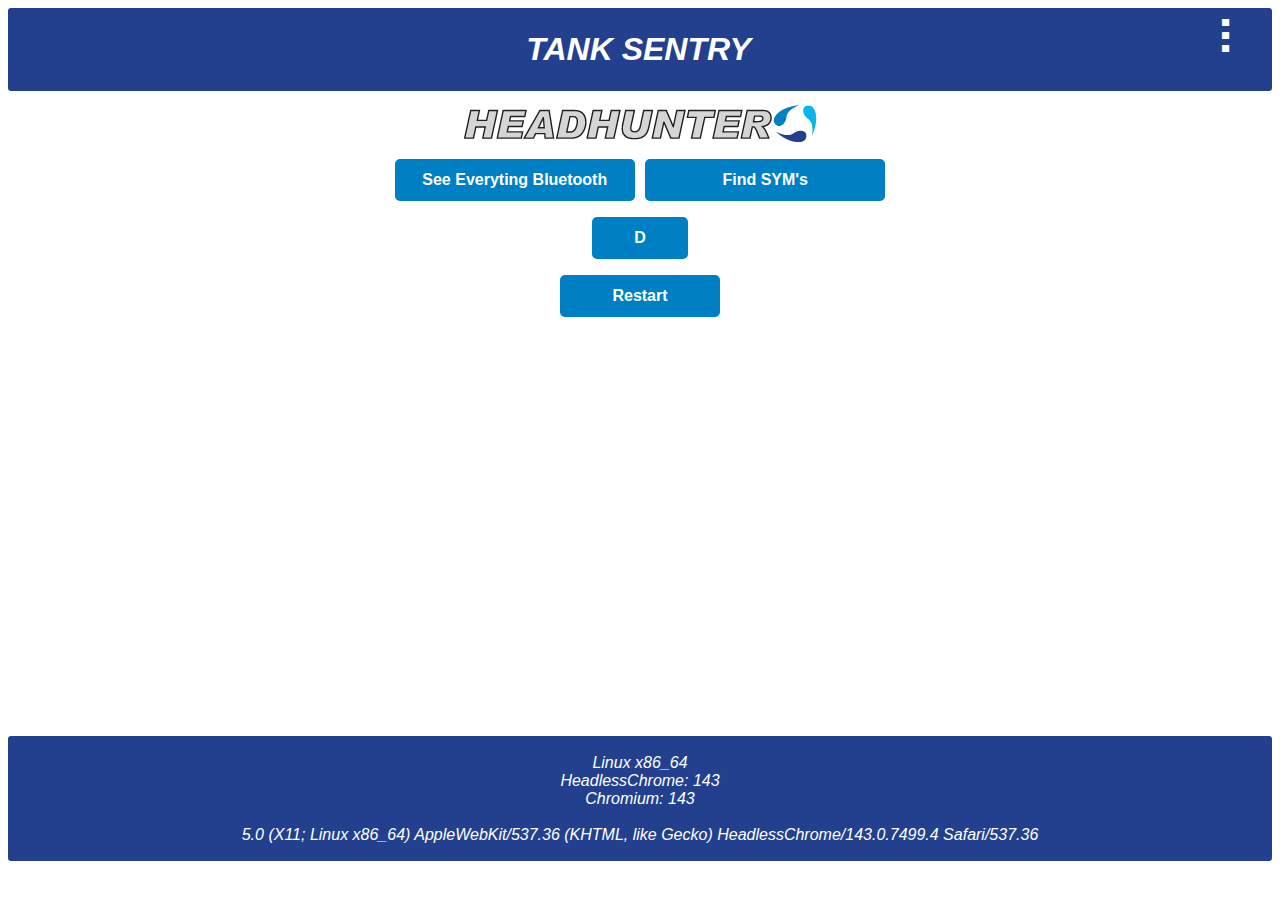
==== commit f569e6ff: "Update index.html" ====
--- a/index.html
+++ b/index.html
@@ -97,7 +97,13 @@
             <div class="container">
                 <button type="button" class="butt submit" id="submitCalibrationId" onclick="submitCalibration()">Submit</button>
             </div>
-        </section> 
+        </section>
+        <div class="container">
+            <button type="button" class="butt select d" id="dID" onclick="d()">D</button>
+        </div> 
+        <div class="container">
+            <button type="button" class="butt set Restart" id="restartSimulationID" onclick="restartSimulation()">Restart</button>
+        </div> 
     </div>
 
     <footer class="mainContainer" id="footerSection">
--- a/style/style.css
+++ b/style/style.css
@@ -1,11 +1,11 @@
 
-body{ font-family: "Droid Sans", sans-serif; display: flex; flex-direction: column; min-height: 100vh; }
+body{ font-family: "Droid Sans", sans-serif; display: flex; flex-direction: column; min-height: 95vh; }
 
 .content-wrapper { flex-grow: 1; }
 
 .mainContainer{ font-style: oblique; width: 100%; height: auto; padding: 0.1rem 0; text-align: center; display: inline-block; }
 
-img{ position: relative; margin-left: 1rem; display: inline;}
+img{ position: relative; }
 
 h1{ float: left; margin-left: 41%; position: relative; }
 @media screen and (max-width: 700px) { .tankSentry { margin-left: 5%; } }
@@ -23,9 +23,9 @@
 
 #footerSection { margin-top: 2rem; margin-bottom: 0.1rem; }
 
+.container{ text-align: center; margin: 10px 0px 0px 0px; }
+
 textarea{ resize: none; border-width: 15px; width: 70%;}
-
-.container{ display: inline-flexbox; text-align: center; margin-top: 10px; }
 
 .butt{ padding: 10px; font-size: 16px; font-weight: bold; margin-top: 5px;  width: 15rem; margin: 3px; }
 
@@ -57,4 +57,3 @@
 
 
 
-
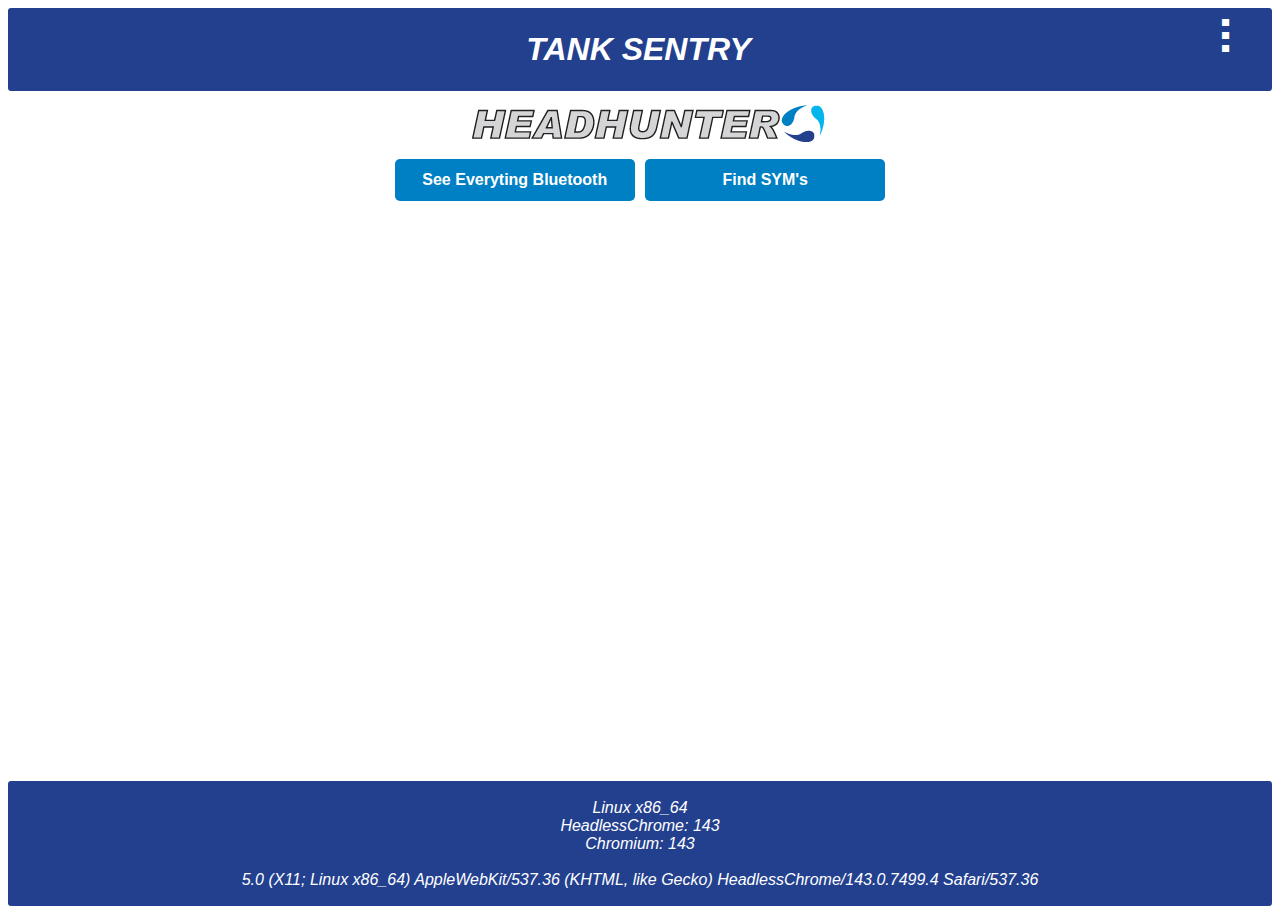
==== commit e18b0d08: "Update index.html" ====
--- a/index.html
+++ b/index.html
@@ -5,7 +5,7 @@
     <meta name="viewport" content="width=device-width, initial-scale=1.0">
     <link rel="stylesheet" href="style/style3D.css" id="style3D" disabled>
     <link rel="stylesheet" href="style/styleNight.css" id="styleNight" disabled>
-    <link rel="stylesheet" href="style/styleDay.css" id="styleDay">
+    <link rel="stylesheet" href="style/styleDay.css" id="styleDay" >
     <link rel="stylesheet" href="style/style.css" id="style">
     <title>Tank Sentry</title>
 </head>
@@ -16,11 +16,14 @@
             <div class="dropdown">
                 <button class="dropdown">&#10247;</button>
                 <div class="dropdown-content">
-                    <button class="" onclick="daySheet()">Day Theme</button>
-                    <button class="" onclick="nightSheet()">Night Theme</button>
-                    <button class="" onclick="style3DSheet()">3D Theme</button>
+                    <button type="button" class="" onclick="daySheet()">Day Theme</button>
+                    <button type="button" class="" onclick="nightSheet()">Night Theme</button>
+                    <button type="button" class="" onclick="style3DSheet()">3D Theme</button>
                     <hr>
-                    <button class="simulatingInProgress" id="simulatePage" onclick="simulate()">Simulate</button>
+                    <button type="button" class="simulatingInProgress" id="simulatePage" onclick="simulate()">Simulate</button>
+                    <hr>
+                    <button type="button" class="" id="showAllId" onclick="showAll()">Show All</button>
+                    <hr>
                 </div>
             </div>
         </div>
--- a/style/style3D.css
+++ b/style/style3D.css
@@ -80,7 +80,7 @@
 #waterRadioId[type="radio"]:checked { background-color: var(--darkBlue2); border-color: black; }
 #fuelRadioId[type="radio"]:checked { background-color: red; border-color: black; }
 
-.submit{ background-image: linear-gradient( var(--submitButton) 60%, var(--submitLight)); }
+.submit, #dID, #restartSimulationID{ background-image: linear-gradient( var(--submitButton) 60%, var(--submitLight)); }
 
 .disable, .disable:hover, .disable:active{ background-image: linear-gradient( var(--backDisable), var(--backDisableLight)); color: var(--colorDisable); box-shadow: 0px 0px 0px black; text-shadow: 0px 0px 0px black; border-color: transparent; }
 
--- a/style/styleNight.css
+++ b/style/styleNight.css
@@ -70,8 +70,7 @@
 #waterRadioId[type="radio"]:checked { background-color: blue; border-color: black;}
 #fuelRadioId[type="radio"]:checked { background-color: red; border-color: black;}
 
-
-.submit{ background-color: var(--submitButtonBlack); }
+.submit, #dID, #restartSimulationID{ background-color: var(--submitButtonBlack); }
 
 .disable, .disable:hover, .disable:active{ background-color: var(--backDisable); color: var(--colorDisable); box-shadow: 0px 0px 0px black; text-shadow: 0px 0px 0px black; border-color: transparent; }
 
--- a/style/styleDay.css
+++ b/style/styleDay.css
@@ -15,6 +15,7 @@
   --symU: #f58121;
   --backDisable: #aaaaaa;
   --colorDisable: #5a5a5a;
+  --restart: rgb(225, 225, 3);
 }
 
 body{ background-color: white; }
@@ -23,7 +24,7 @@
 
 h1{ color: white; }
 
-#simulatingTitle{ background-color: rgb(0, 255, 0); color: rgb(0, 11, 50); border-radius: 3px;}
+#simulatingTitle{ background-color: rgb(0, 255, 0); color: black; border-radius: 3px; border: 5px solid rgb(170, 251, 176);}
 
 
 .dropdown { background-color: var(--darkBlue2); color: white; border: none; }
@@ -73,6 +74,10 @@
 
 .submit{ background-color: var(--submitButton); }
 
+#dID{ background-color: var(--submitButton); color: white; font-weight: bold; font-size: 20px; }
+
+#restartSimulationID{ background-color: var(--submitButton); color: white; font-weight: bold; font-size: 20px; }
+
 .disable, .disable:hover, .disable:active{ background-color: var(--backDisable); color: var(--colorDisable); box-shadow: 0px 0px 0px black; text-shadow: 0px 0px 0px black; border-color: transparent; }
 
 
--- a/style/style.css
+++ b/style/style.css
@@ -1,11 +1,13 @@
 
-body{ font-family: "Droid Sans", sans-serif; display: flex; flex-direction: column; min-height: 95vh; }
+body{ font-family: "Droid Sans", sans-serif; display: flex; flex-direction: column; min-height: 100vh; box-sizing: border-box; }
 
 .content-wrapper { flex-grow: 1; }
 
 .mainContainer{ font-style: oblique; width: 100%; height: auto; padding: 0.1rem 0; text-align: center; display: inline-block; }
 
-img{ position: relative; }
+.container{ text-align: center; margin-top: 10px; }
+
+img{ position: relative; margin-left: 1rem; display: inline;}
 
 h1{ float: left; margin-left: 41%; position: relative; }
 @media screen and (max-width: 700px) { .tankSentry { margin-left: 5%; } }
@@ -23,9 +25,9 @@
 
 #footerSection { margin-top: 2rem; margin-bottom: 0.1rem; }
 
-.container{ text-align: center; margin: 10px 0px 0px 0px; }
+textarea{ resize: none; border-width: 15px; width: 70%; }
 
-textarea{ resize: none; border-width: 15px; width: 70%;}
+#textAreaContainer{ margin-left: -0.5rem; }
 
 .butt{ padding: 10px; font-size: 16px; font-weight: bold; margin-top: 5px;  width: 15rem; margin: 3px; }
 
@@ -57,3 +59,4 @@
 
 
 
+
